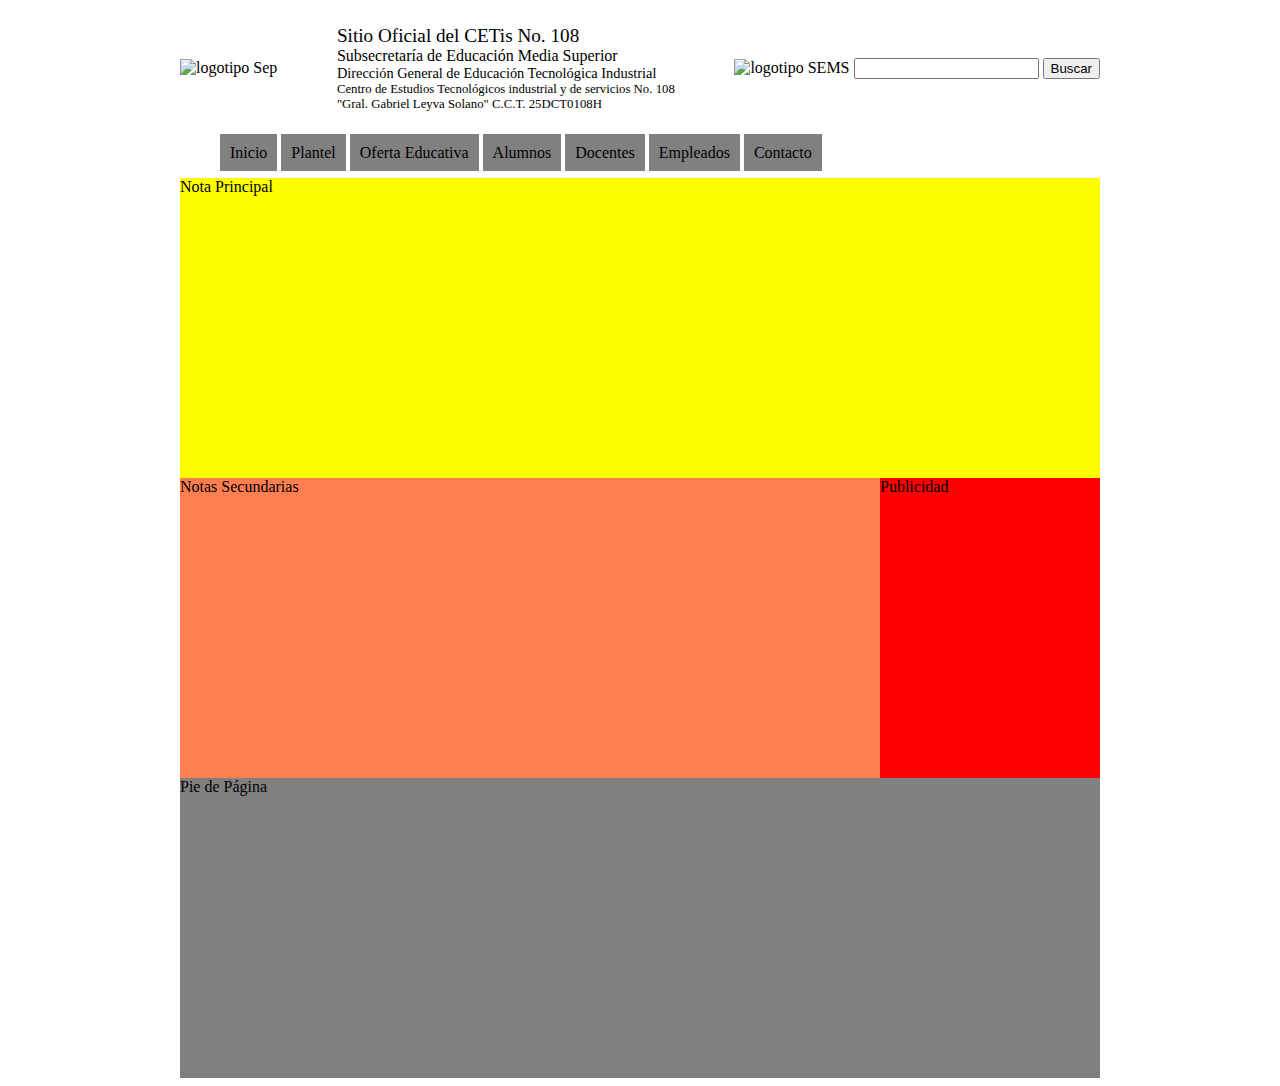
==== 12_proyecto_web/index.html @ d990c09d "Commit de Subida" ====
﻿<!DOCTYPE html>
<html lang="en">
<head>
	<meta charset="UTF-8">
	<title>Proyecto Web</title>
	<link rel="stylesheet" href="css/styles.css">
</head>
<body>
	<div class="container">
	<header id="encabezado">
		<figure>
			<!-- Rutas Absolutas y Relativas -->
			<!-- Una ruta relativa enlaza a la raiz del sitio -->
			<!-- Una ruta absoluta enlaza a la ruta completa del archivo -->
			<img src="http://www.cetis108.edu.mx/sitio/images/logo_sep.png?1382957867" alt="logotipo Sep">
			</figure>
		<div id="titulos">
			<h1>Sitio Oficial del CETis No. 108</h1>
			<h2>Subsecretaría de Educación Media Superior</h2>
			<h3>Dirección General de Educación Tecnológica Industrial</h3>
			<h4>Centro de Estudios Tecnológicos industrial y de servicios No. 108</h4>
			<h4>"Gral. Gabriel Leyva Solano" C.C.T. 25DCT0108H</h4>
		</div>
		<div id="busqueda">
			<figure>
			<img src="http://www.cetis108.edu.mx/sitio/images/sems_dgeti.png?1382971324" alt="logotipo SEMS">
			<input type="text" name="busqueda" id "Busqueda">
			<button>Buscar</button>
			</figure>
		</div>
	</header>
	<nav id="menu">
		<ul>
			<li><a href="#">Inicio</a></li>
			<li><a href="#">Plantel</a></li>
			<li><a href="#">Oferta Educativa</a>
				<ul>
					<li><a href="#">Programación</a></li>
					<li><a href="#">Soporte</a></li>
					<li><a href="#">Contabilidad</a></li>
					<li><a href="#">Mantenimiento Automotriz</a></li>
					<li><a href="#">Electronica</a></li>
				</ul></li>
			<li><a href="#">Alumnos</a>
				<ul>
					<li><a href="#">Horarios</a></li>
					<li><a href="#">Calificaciónes</a></li>
					<li><a href="#">Convocatorias</a></li>
				</ul></li>
			<li><a href="#">Docentes</a></li>
			<li><a href="#">Empleados</a></li>
			<li><a href="#">Contacto</a></li>
		</ul>
	</nav>
	<main id="contenido">
	<section id="nota-principal">Nota Principal</section>
	<section id="notas-secundarias">Notas Secundarias</section>
	<aside id="publicidad">Publicidad</aside>
	</main>
	<footer id="pie">Pie de Página</footer>
	</div>
</body>
</html>
---- 12_proyecto_web/css/styles.css ----
﻿/*selector universal*/
/*{
	border: 1px solid red;
	padding: 10px;
	margin: 10px;
}*/
.container{
	width: 920px;
	margin: 0 auto;}

/*margin: 0; Aplica a todos*/
/*margin: 0 0; El primero aplica TopBottom y el segundo RightLeft*/
/*margin: 0 0 0; Top Left-Right Bottom*/
/*margin: 0 0 0 0; Top Right Bottom Left*/
/*margin-right, margin-top, margin-bottom. margin-left*/
#encabezado{
	height: 120px;
	display: flex;
	justify-content: space-between;
	align-content: flex-start;
	align-items:center;}
#titulos *{
	margin:0;
	font-weight:Normal;}
#encabezado figure{
	margin:0;}
#encabezado h1{ font-size:1.2em;}
#encabezado h2{ font-size:1.0em;}
#encabezado h3{ font-size:0.9em;}
#encabezado h4{ font-size:0.8em;}
#menu{
	height: 50px;
	display: flex;
	justify-content: space-between;
	align-content: center;
	}
#contenido{
	}
#nota-principal{
	height: 300px;
	background-color:yellow;
	}
#notas-secundarias{
	height: 300px;
	width: 700px;
	display: inline-block;
	float: left;
	background-color:coral;
	}
#publicidad{
	height: 300px;
	width:220px;
	display: inline-block;
	float: right;
	background-color:red;
	}
#pie{
	height: 300px;
	clear: both;
	background-color:gray;
	}
#menu>ul>li>a:hover {background-color:lightgray; transition:0.4s;}
#menu>ul>li>a {padding: 10px; background-color:gray;}
#menu>ul>li {display: inline-block;}
#menu li{menu-style-type: none; padding:0;}
#menu li{text-decoration:none; padding: 0; display: inline-block;}
#menu li ul{display:none;}
#menu li a{text-decoration:none; color:black;}
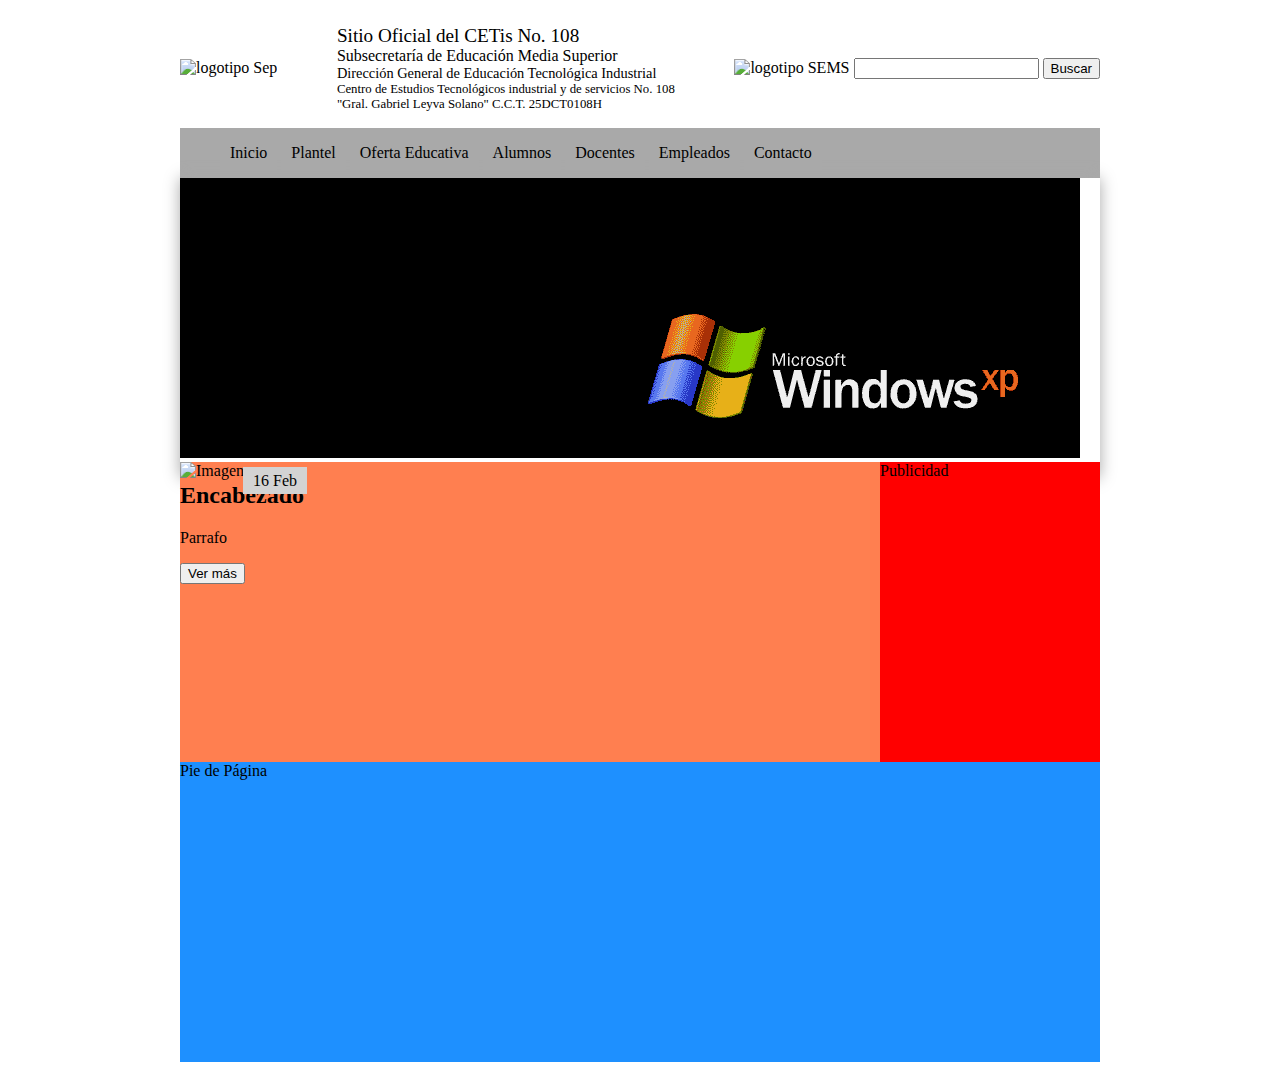
==== commit 997ad641: "Folder "images" añadido" ====
--- a/12_proyecto_web/index.html
+++ b/12_proyecto_web/index.html
@@ -1,4 +1,4 @@
-﻿<!DOCTYPE html>
+<!DOCTYPE html>
 <html lang="en">
 <head>
 	<meta charset="UTF-8">
@@ -53,8 +53,20 @@
 		</ul>
 	</nav>
 	<main id="contenido">
-	<section id="nota-principal">Nota Principal</section>
-	<section id="notas-secundarias">Notas Secundarias</section>
+	<section id="nota-importante"><img src="images/XPBoot.png"</section>
+	<section id="notas-secundarias">
+        <article>
+            <figure>
+                <img src="#" alt="Imagen">
+                <span>16 Feb</span>
+            </figure>
+            <div>
+                <h2>Encabezado</h2>
+                <p>Parrafo</p>
+                <button>Ver más</button>
+            </div>
+        </article>
+    </section>
 	<aside id="publicidad">Publicidad</aside>
 	</main>
 	<footer id="pie">Pie de Página</footer>
--- a/12_proyecto_web/css/styles.css
+++ b/12_proyecto_web/css/styles.css
@@ -1,4 +1,4 @@
-﻿/*selector universal*/
+/*selector universal*/
 /*{
 	border: 1px solid red;
 	padding: 10px;
@@ -18,17 +18,18 @@
 	display: flex;
 	justify-content: space-between;
 	align-content: flex-start;
-	align-items:center;}
+	align-items: center;}
 #titulos *{
-	margin:0;
-	font-weight:Normal;}
+	margin: 0;
+	font-weight: Normal;}
 #encabezado figure{
-	margin:0;}
+	margin: 0;}
 #encabezado h1{ font-size:1.2em;}
 #encabezado h2{ font-size:1.0em;}
 #encabezado h3{ font-size:0.9em;}
 #encabezado h4{ font-size:0.8em;}
 #menu{
+    background-color:darkgray;
 	height: 50px;
 	display: flex;
 	justify-content: space-between;
@@ -36,33 +37,54 @@
 	}
 #contenido{
 	}
-#nota-principal{
+#nota-importante{
 	height: 300px;
-	background-color:yellow;
+	background-color:white;
+    margin 20px 0;
+    /*Box Shadow: Horizontal, Vertical*/
+    box-shadow: 0 0 15px darkgray;
+	}
+#nota-importante img{
+    align-content: center;
+	border: 10px;
 	}
 #notas-secundarias{
-	height: 300px;
+	min-height: 300px;
 	width: 700px;
 	display: inline-block;
 	float: left;
 	background-color:coral;
 	}
+#notas-secundarias article{
+    display: flex;
+}
+#notas-secundarias figure{
+    margin: 0;
+    position: absolute;
+}
+#notas-secundarias span{
+    position: relative;
+    top: 10px;
+    padding: 5px 10px;
+    background-color: lightgray;
+    left: -5px;
+}
 #publicidad{
 	height: 300px;
 	width:220px;
 	display: inline-block;
 	float: right;
-	background-color:red;
+	background-color: red;
 	}
 #pie{
 	height: 300px;
 	clear: both;
-	background-color:gray;
+	background-color: dodgerblue;
 	}
-#menu>ul>li>a:hover {background-color:lightgray; transition:0.4s;}
-#menu>ul>li>a {padding: 10px; background-color:gray;}
+#menu>ul>li>a:hover {background-color:lightgray; transition:0.5s;}
+#menu>ul>li>a {padding: 10px; background-color:darkgray; transition:0.5s;}
 #menu>ul>li {display: inline-block;}
-#menu li{menu-style-type: none; padding:0;}
-#menu li{text-decoration:none; padding: 0; display: inline-block;}
+#menu li{list-style-type: none; padding:0;}
+#menu li{text-decoration: none; padding: 0; display: inline-block;}
 #menu li ul{display:none;}
 #menu li a{text-decoration:none; color:black;}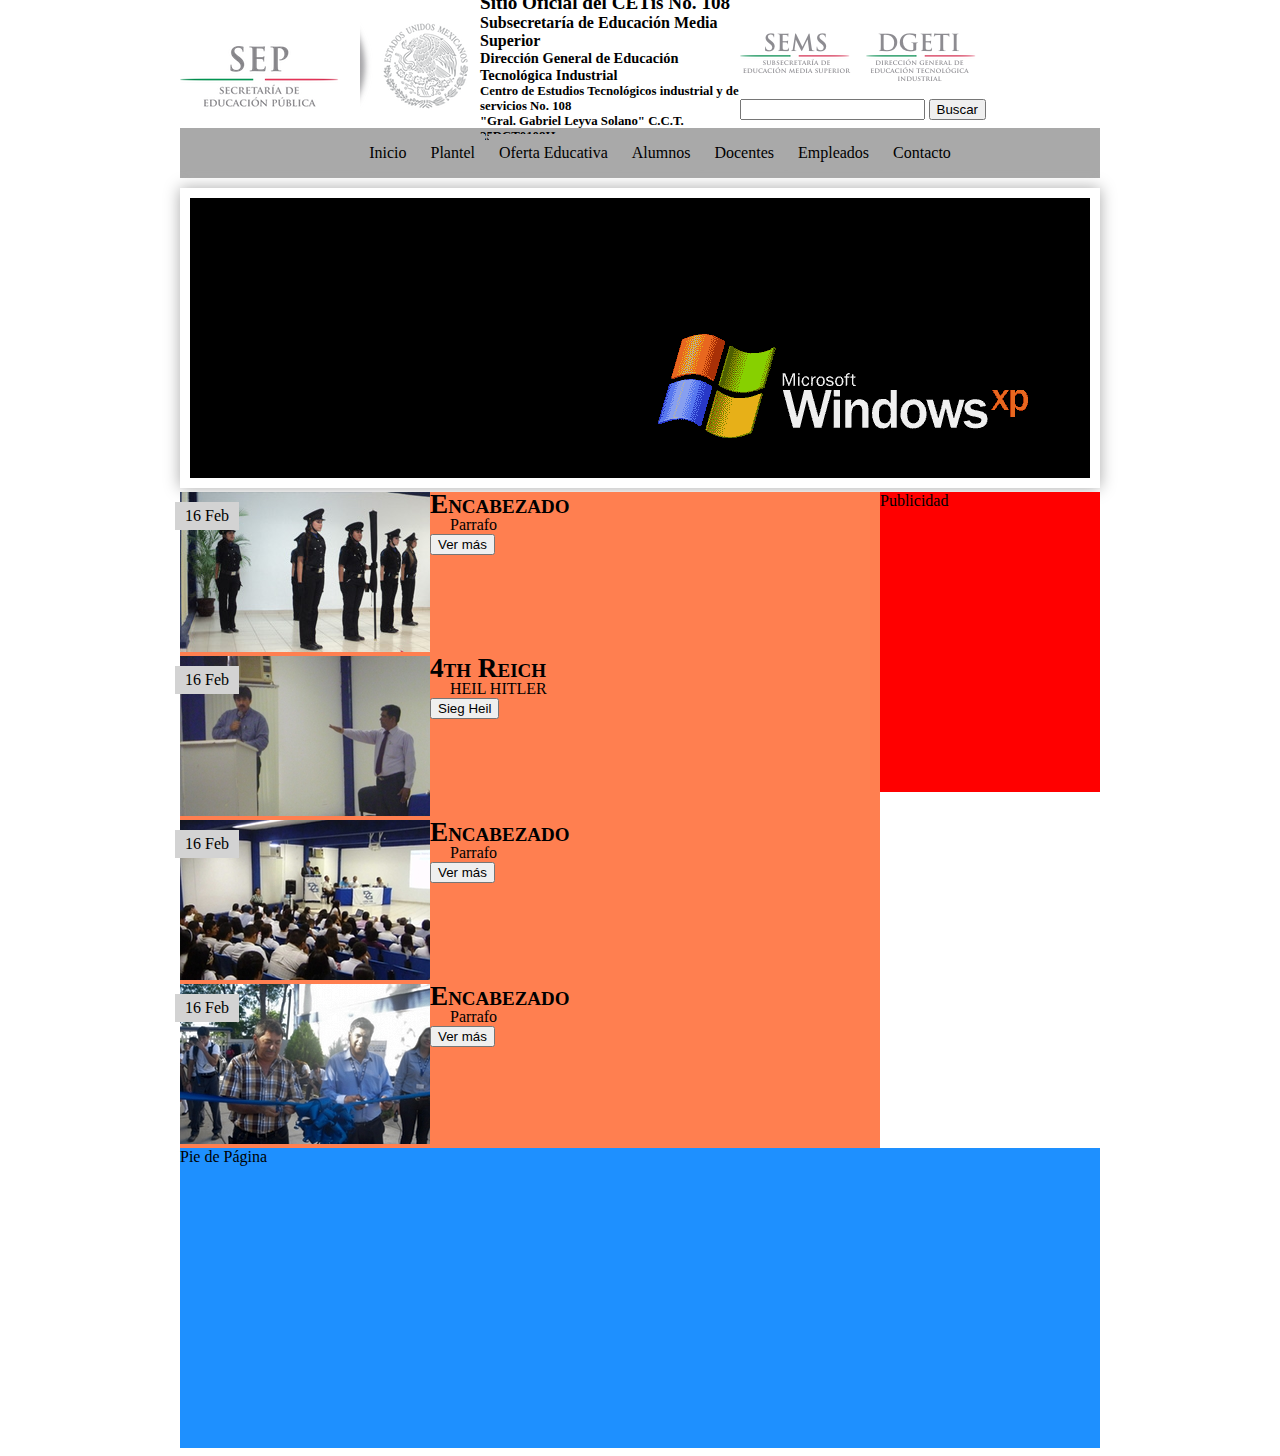
==== commit a4cac494: "Notas Secundarias Añadidas" ====
--- a/12_proyecto_web/index.html
+++ b/12_proyecto_web/index.html
@@ -12,7 +12,7 @@
 			<!-- Rutas Absolutas y Relativas -->
 			<!-- Una ruta relativa enlaza a la raiz del sitio -->
 			<!-- Una ruta absoluta enlaza a la ruta completa del archivo -->
-			<img src="http://www.cetis108.edu.mx/sitio/images/logo_sep.png?1382957867" alt="logotipo Sep">
+			<img src="images/logo_sep.png" alt="logotipo Sep">
 			</figure>
 		<div id="titulos">
 			<h1>Sitio Oficial del CETis No. 108</h1>
@@ -23,8 +23,8 @@
 		</div>
 		<div id="busqueda">
 			<figure>
-			<img src="http://www.cetis108.edu.mx/sitio/images/sems_dgeti.png?1382971324" alt="logotipo SEMS">
-			<input type="text" name="busqueda" id "Busqueda">
+			<img src="images/sems_dgeti.png">
+			<input type="text" name="busqueda" id="Busqueda">
 			<button>Buscar</button>
 			</figure>
 		</div>
@@ -56,13 +56,46 @@
 	<section id="nota-importante"><img src="images/XPBoot.png"</section>
 	<section id="notas-secundarias">
         <article>
-            <figure>
-                <img src="#" alt="Imagen">
+            <figure class="imagen-nota-secundaria">
+                <img class="sombra-imagen" src="images/Notas/1/00001_tmb.jpg" alt="Imagen">
                 <span>16 Feb</span>
             </figure>
             <div>
-                <h2>Encabezado</h2>
-                <p>Parrafo</p>
+                <h2 class="titulo-nota-secundaria">Encabezado</h2>
+                <p class="cuerpo-nota-secundaria">Parrafo</p>
+                <button>Ver más</button>
+            </div>
+        </article>
+        <article>
+            <figure class="imagen-nota-secundaria">
+                <img class="sombra-imagen" src="images/Notas/2/00002_tmb.jpg" alt="Imagen">
+                <span>16 Feb</span>
+            </figure>
+            <div>
+                <h2 class="titulo-nota-secundaria">4th Reich</h2>
+                <p class="cuerpo-nota-secundaria">HEIL HITLER</p>
+                <button>Sieg Heil</button>
+            </div>
+        </article>
+        <article>
+            <figure class="imagen-nota-secundaria">
+                <img class="sombra-imagen" src="images/Notas/3/00003_tmb.jpg" alt="Imagen">
+                <span>16 Feb</span>
+            </figure>
+            <div>
+                <h2 class="titulo-nota-secundaria">Encabezado</h2>
+                <p class="cuerpo-nota-secundaria">Parrafo</p>
+                <button>Ver más</button>
+            </div>
+        </article>
+        <article>
+            <figure class="imagen-nota-secundaria">
+                <img class="sombra-imagen" src="images/Notas/4/00004_tmb.jpg" alt="Imagen">
+                <span>16 Feb</span>
+            </figure>
+            <div>
+                <h2 class="titulo-nota-secundaria">Encabezado</h2>
+                <p class="cuerpo-nota-secundaria">Parrafo</p>
                 <button>Ver más</button>
             </div>
         </article>
--- a/12_proyecto_web/css/styles.css
+++ b/12_proyecto_web/css/styles.css
@@ -4,6 +4,12 @@
 	padding: 10px;
 	margin: 10px;
 }*/
+/*RESET CSS*/
+h1,h2,h3,h4,h5,h6,p,figure{
+    margin: 0;
+    border: 0;
+}
+
 .container{
 	width: 920px;
 	margin: 0 auto;}
@@ -20,8 +26,7 @@
 	align-content: flex-start;
 	align-items: center;}
 #titulos *{
-	margin: 0;
-	font-weight: Normal;}
+	margin: 0;}
 #encabezado figure{
 	margin: 0;}
 #encabezado h1{ font-size:1.2em;}
@@ -32,21 +37,20 @@
     background-color:darkgray;
 	height: 50px;
 	display: flex;
-	justify-content: space-between;
-	align-content: center;
+	justify-content: center;
 	}
 #contenido{
 	}
 #nota-importante{
 	height: 300px;
 	background-color:white;
-    margin 20px 0;
+    margin: 10px 0;
     /*Box Shadow: Horizontal, Vertical*/
     box-shadow: 0 0 15px darkgray;
 	}
-#nota-importante img{
+#nota-importante>img{
     align-content: center;
-	border: 10px;
+    border: 10px solid white;
 	}
 #notas-secundarias{
 	min-height: 300px;
@@ -58,19 +62,31 @@
 #notas-secundarias article{
     display: flex;
 }
-#notas-secundarias figure{
+.titulo-nota-secundaria{
+    font-size: 1.7em;
+    line-height: 0.9em;
+    font-variant: small-caps;
+}
+.cuerpo-nota-secundaria{
+    padding-left: 20px;
+    padding-right: 10px;
+}
+.imagen-nota-secundaria{
     margin: 0;
+    position: relative;
+}
+.sombra-imagen{
+    box-shadow: 
+}
+.imagen-nota-secundaria span{
     position: absolute;
-}
-#notas-secundarias span{
-    position: relative;
     top: 10px;
     padding: 5px 10px;
     background-color: lightgray;
     left: -5px;
 }
 #publicidad{
-	height: 300px;
+	min-height: 300px;
 	width:220px;
 	display: inline-block;
 	float: right;
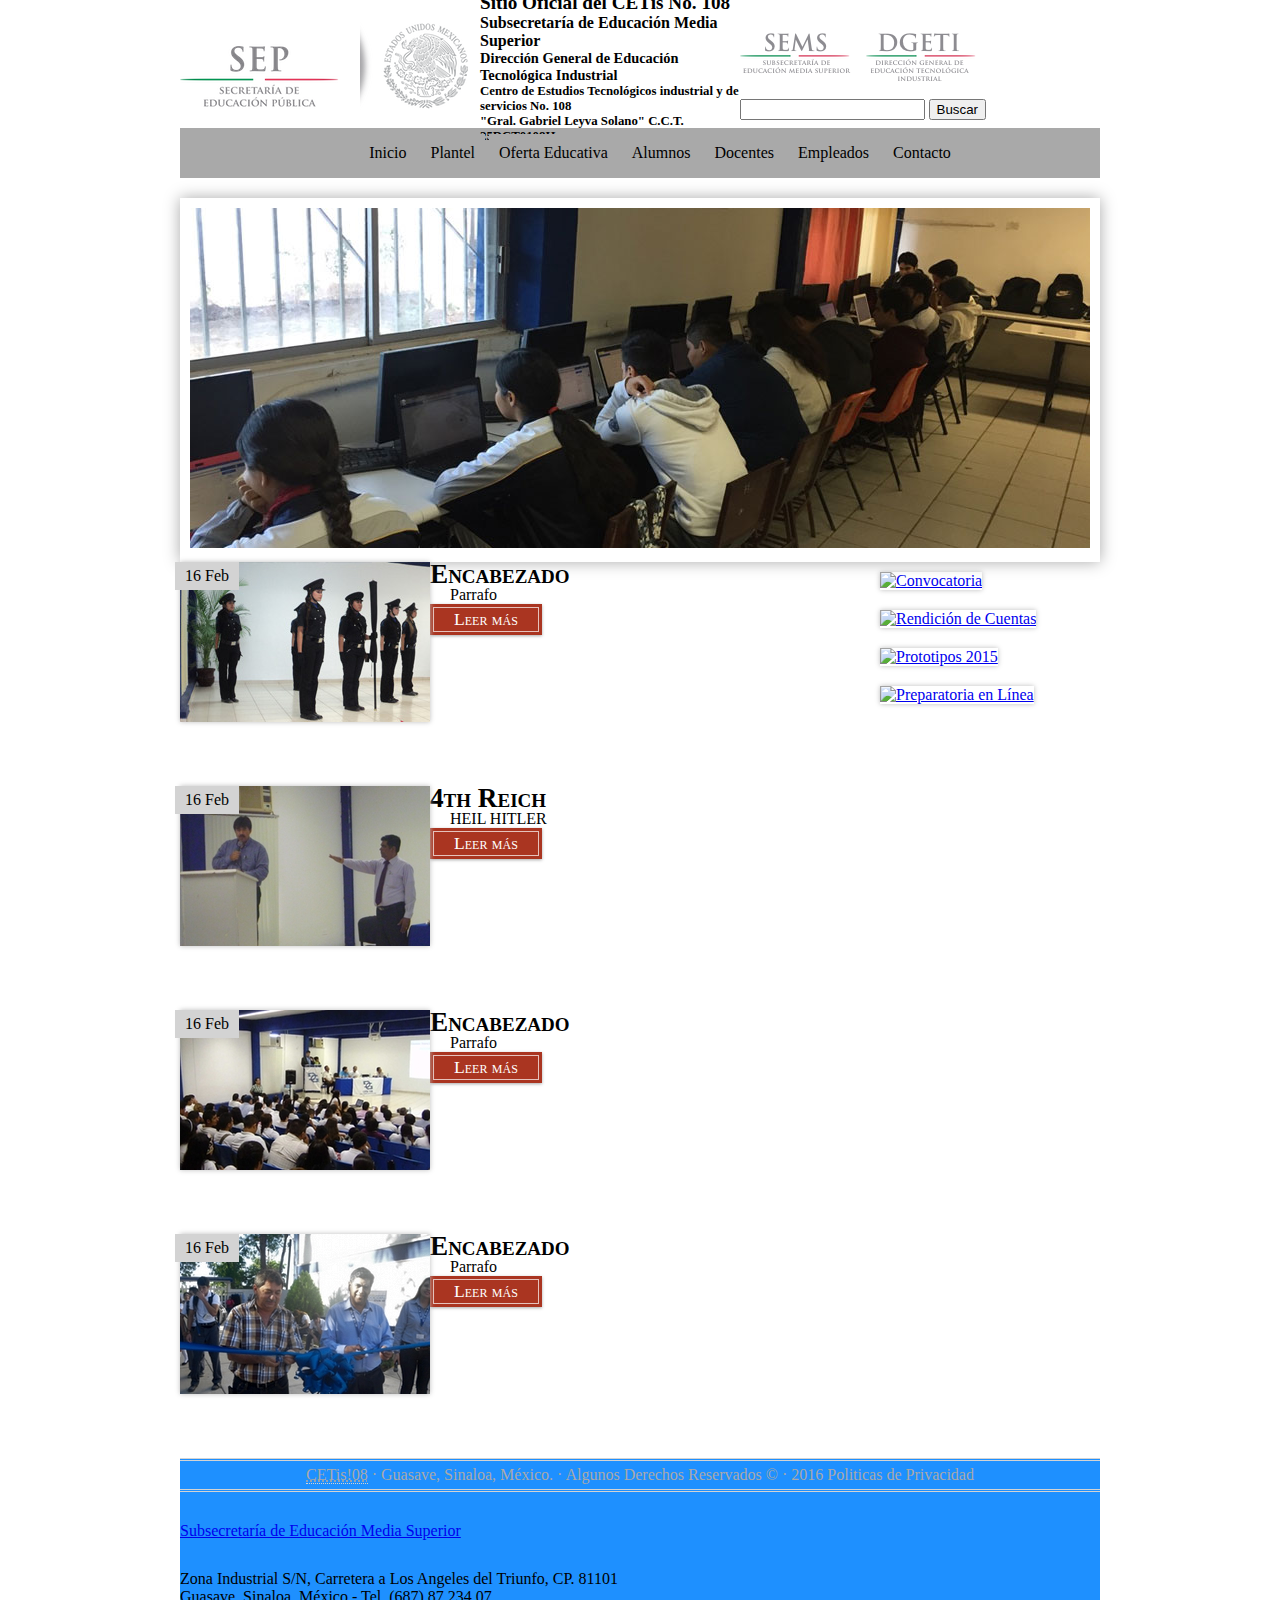
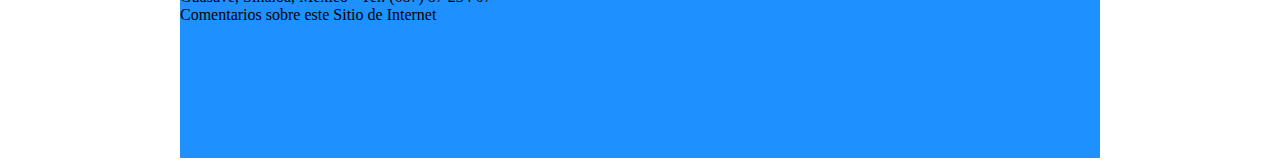
==== commit e940e3ac: "Programas y Pie de Pagina Añadidos" ====
--- a/12_proyecto_web/index.html
+++ b/12_proyecto_web/index.html
@@ -53,7 +53,7 @@
 		</ul>
 	</nav>
 	<main id="contenido">
-	<section id="nota-importante"><img src="images/XPBoot.png"</section>
+	<section id="nota-importante"><img src="images/nota-importante.jpg"</section>
 	<section id="notas-secundarias">
         <article>
             <figure class="imagen-nota-secundaria">
@@ -63,7 +63,13 @@
             <div>
                 <h2 class="titulo-nota-secundaria">Encabezado</h2>
                 <p class="cuerpo-nota-secundaria">Parrafo</p>
-                <button>Ver más</button>
+                    <a href="#">
+                        <div class="boton">
+                            <div>
+                                <p>Leer más</p>
+                            </div>
+                        </div>
+                    </a>
             </div>
         </article>
         <article>
@@ -74,7 +80,13 @@
             <div>
                 <h2 class="titulo-nota-secundaria">4th Reich</h2>
                 <p class="cuerpo-nota-secundaria">HEIL HITLER</p>
-                <button>Sieg Heil</button>
+                    <a href="#">
+                        <div class="boton">
+                            <div>
+                                <p>Leer más</p>
+                            </div>
+                        </div>
+                    </a>
             </div>
         </article>
         <article>
@@ -85,7 +97,13 @@
             <div>
                 <h2 class="titulo-nota-secundaria">Encabezado</h2>
                 <p class="cuerpo-nota-secundaria">Parrafo</p>
-                <button>Ver más</button>
+                    <a href="#">
+                        <div class="boton">
+                            <div>
+                                <p>Leer más</p>
+                            </div>
+                        </div>
+                    </a>
             </div>
         </article>
         <article>
@@ -96,13 +114,43 @@
             <div>
                 <h2 class="titulo-nota-secundaria">Encabezado</h2>
                 <p class="cuerpo-nota-secundaria">Parrafo</p>
-                <button>Ver más</button>
+                    <a href="#">
+                        <div class="boton">
+                            <div>
+                                <p>Leer más</p>
+                            </div>
+                        </div>
+                    </a>
             </div>
         </article>
     </section>
-	<aside id="publicidad">Publicidad</aside>
+	<aside id="publicidad">
+                <a href="#">
+                    <img class="sombra-imagen" src="images/publicidad/banner-cdeciencia.png" alt="Convocatoria" width="220px">
+                </a>
+                <a href="#">
+                    <img class="sombra-imagen" src="images/publicidad/banner-jtyrc-2015.png" alt="Rendición de Cuentas" width="220px">
+                </a>
+                <a href="#">
+                    <img class="sombra-imagen" src="images/publicidad/banner_prototipos_2015.jpg" alt="Prototipos 2015" width="220px">
+                </a>
+                <a href="#">
+                    <img class="sombra-imagen" src="images/publicidad/prepa_en_linea_2016_vertical.jpg" alt="Preparatoria en Línea" width="220px">
+                </a></aside>
 	</main>
-	<footer id="pie">Pie de Página</footer>
+	<footer id="pie">
+        <div id="politicas">
+            <p><abbr title="Centro de Estudios Tecnológicos Industrial y de Servicios No. 108">CETis!08</abbr> · Guasave, Sinaloa, México. · Algunos Derechos Reservados &copy; · 2016 Politicas de Privacidad</p>
+        </div>
+        <div id="separador-sems">
+            <a id="logo-sems" href="http://www.sems.gov.mx" target="blank">Subsecretaría de Educación Media Superior</a>
+        </div>
+        <div id="direccion">
+            <p>Zona Industrial S/N, Carretera a Los Angeles del Triunfo, CP. 81101</p>
+            <p>Guasave, Sinaloa, México - Tel. (687) 87 234 07</p>
+            <p>Comentarios sobre este Sitio de Internet</p>
+        </div>
+    </footer>
 	</div>
 </body>
 </html>--- a/12_proyecto_web/css/styles.css
+++ b/12_proyecto_web/css/styles.css
@@ -7,7 +7,7 @@
 /*RESET CSS*/
 h1,h2,h3,h4,h5,h6,p,figure{
     margin: 0;
-    border: 0;
+    padding: 0;
 }
 
 .container{
@@ -24,11 +24,14 @@
 	display: flex;
 	justify-content: space-between;
 	align-content: flex-start;
-	align-items: center;}
+	align-items: center;
+}
 #titulos *{
-	margin: 0;}
+	margin: 0;
+}
 #encabezado figure{
-	margin: 0;}
+	margin: 0;
+}
 #encabezado h1{ font-size:1.2em;}
 #encabezado h2{ font-size:1.0em;}
 #encabezado h3{ font-size:0.9em;}
@@ -39,12 +42,15 @@
 	display: flex;
 	justify-content: center;
 	}
+#busqueda{
+    display: inline-block;
+}
 #contenido{
 	}
 #nota-importante{
-	height: 300px;
-	background-color:white;
-    margin: 10px 0;
+	min-height: 300px;
+	background-color:white; 
+    margin: 20px 0;
     /*Box Shadow: Horizontal, Vertical*/
     box-shadow: 0 0 15px darkgray;
 	}
@@ -57,10 +63,14 @@
 	width: 700px;
 	display: inline-block;
 	float: left;
-	background-color:coral;
 	}
 #notas-secundarias article{
     display: flex;
+    background-image: url('/images/separador-nota-secundaria.png');
+    background-repeat: no-repeat;
+    background-position: bottom;
+    padding-bottom: 40px;
+    margin-bottom: 20px;
 }
 .titulo-nota-secundaria{
     font-size: 1.7em;
@@ -72,26 +82,29 @@
     padding-right: 10px;
 }
 .imagen-nota-secundaria{
-    margin: 0;
     position: relative;
 }
 .sombra-imagen{
-    box-shadow: 
+    box-shadow: 0px 0px 5px #bdbdbd; 
 }
 .imagen-nota-secundaria span{
     position: absolute;
-    top: 10px;
+    top 10px;
     padding: 5px 10px;
     background-color: lightgray;
     left: -5px;
 }
-#publicidad{
-	min-height: 300px;
-	width:220px;
-	display: inline-block;
-	float: right;
-	background-color: red;
-	}
+#publicidad {
+    height: 300px;
+    width: 220px;
+    display: inline-block;
+    float: right;
+}
+
+#publicidad img {
+    margin-bottom: 10px;
+    margin-top: 10px;
+}
 #pie{
 	height: 300px;
 	clear: both;
@@ -103,4 +116,40 @@
 #menu li{list-style-type: none; padding:0;}
 #menu li{text-decoration: none; padding: 0; display: inline-block;}
 #menu li ul{display:none;}
-#menu li a{text-decoration:none; color:black;}+#menu li a{text-decoration:none; color:black;}
+.boton {
+    background: #AA3521;
+    display: inline-block;
+    padding: 3px;
+    box-shadow: 0px 1px 3px darkgray;
+}
+.boton>div {
+    padding: 1px 20px;
+    border: 1px solid rgba(255,255,255,.7);
+}
+.boton p {
+    color: white;
+    font-variant: small-caps;
+    font-size: 1.1em;
+}
+#politicas{
+    text-align: center ;
+    border-top: 3px double lightgray;
+    border-bottom: 3px double lightgray;
+    padding: 5px 0;
+    color: darkgray;
+}
+#politicas abbr{
+    cursor: help;
+    border-bottom: 1px dotted lightgray;
+}
+#logo-sems{
+    background-image: url(/images/sems_dgeti.png)
+}
+#separador-sems{
+    margin: 30px 0;
+    position: relative;
+}
+#logo-sems::before{
+    position: absolute;
+}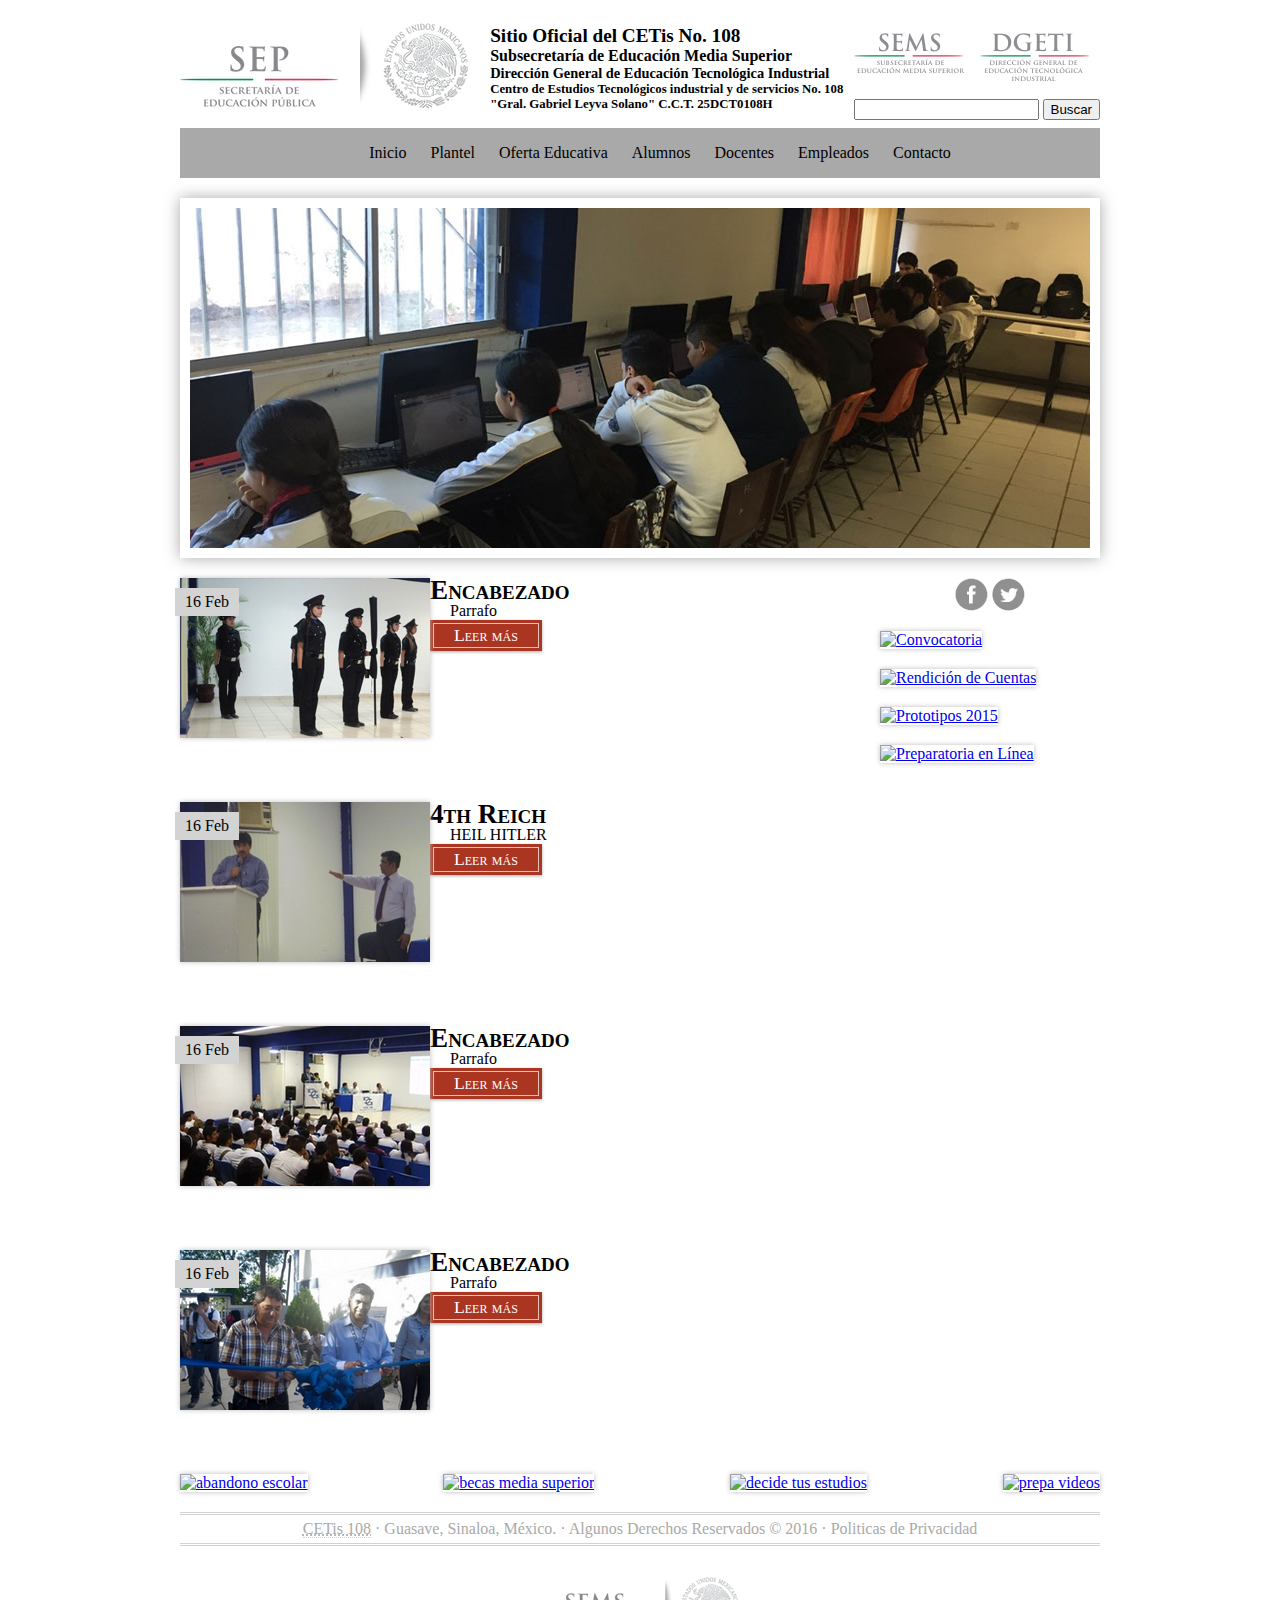
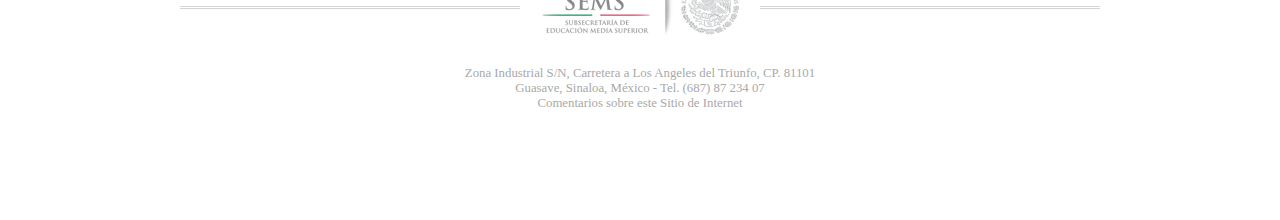
==== commit 93a1f73a: "Redes Sociales" ====
--- a/12_proyecto_web/index.html
+++ b/12_proyecto_web/index.html
@@ -13,7 +13,7 @@
 			<!-- Una ruta relativa enlaza a la raiz del sitio -->
 			<!-- Una ruta absoluta enlaza a la ruta completa del archivo -->
 			<img src="images/logo_sep.png" alt="logotipo Sep">
-			</figure>
+        </figure>
 		<div id="titulos">
 			<h1>Sitio Oficial del CETis No. 108</h1>
 			<h2>Subsecretaría de Educación Media Superior</h2>
@@ -23,10 +23,10 @@
 		</div>
 		<div id="busqueda">
 			<figure>
-			<img src="images/sems_dgeti.png">
-			<input type="text" name="busqueda" id="Busqueda">
+                <img src="images/sems_dgeti.png">
+            </figure>
+			<input type="text" name="search" id="search">
 			<button>Buscar</button>
-			</figure>
 		</div>
 	</header>
 	<nav id="menu">
@@ -53,8 +53,9 @@
 		</ul>
 	</nav>
 	<main id="contenido">
-	<section id="nota-importante"><img src="images/nota-importante.jpg"</section>
-	<section id="notas-secundarias">
+	<section id="nota-importante"><img src="images/nota-importante.jpg"></section>
+	   <div class="flexible">
+        <section id="notas-secundarias">
         <article>
             <figure class="imagen-nota-secundaria">
                 <img class="sombra-imagen" src="images/Notas/1/00001_tmb.jpg" alt="Imagen">
@@ -125,6 +126,10 @@
         </article>
     </section>
 	<aside id="publicidad">
+                <div id="redes-sociales">
+                <a href="http://facebook.com/cetis108" class="facebook">Facebook</a>
+                <a href="http://twitter" class="twitter">Twitter</a>
+                </div>
                 <a href="#">
                     <img class="sombra-imagen" src="images/publicidad/banner-cdeciencia.png" alt="Convocatoria" width="220px">
                 </a>
@@ -136,11 +141,35 @@
                 </a>
                 <a href="#">
                     <img class="sombra-imagen" src="images/publicidad/prepa_en_linea_2016_vertical.jpg" alt="Preparatoria en Línea" width="220px">
-                </a></aside>
+                </a>
+    </aside>
+    </div>
+            <section id="programas">
+                 <figure>
+                     <a href="#">
+                    <img src="images/programas/programa-abandono-escolar.jpg"alt="abandono escolar" class="sombra-imagen">     
+                     </a>
+                 </figure>
+                 <figure>
+                     <a href="#">
+                        <img src="images/programas/programa-becas-media-superior.jpg"alt="becas media superior" class="sombra-imagen"> 
+                     </a>
+                 </figure>
+                  <figure>
+                     <a href="#">
+                        <img src="images/programas/programa-decide-tus-estudios.jpg"alt="decide tus estudios" class="sombra-imagen"> 
+                     </a>
+                 </figure> 
+                  <figure>
+                     <a href="#">
+                        <img src="images/programas/programa-prepa-videos.jpg"alt="prepa videos" class="sombra-imagen"> 
+                     </a>
+                 </figure>
+              </section>
 	</main>
 	<footer id="pie">
         <div id="politicas">
-            <p><abbr title="Centro de Estudios Tecnológicos Industrial y de Servicios No. 108">CETis!08</abbr> · Guasave, Sinaloa, México. · Algunos Derechos Reservados &copy; · 2016 Politicas de Privacidad</p>
+            <p><abbr title="Centro de Estudios Tecnológicos Industrial y de Servicios No. 108">CETis 108</abbr> · Guasave, Sinaloa, México. · Algunos Derechos Reservados &copy; 2016 · Politicas de Privacidad</p>
         </div>
         <div id="separador-sems">
             <a id="logo-sems" href="http://www.sems.gov.mx" target="blank">Subsecretaría de Educación Media Superior</a>
--- a/12_proyecto_web/css/styles.css
+++ b/12_proyecto_web/css/styles.css
@@ -87,9 +87,9 @@
 .sombra-imagen{
     box-shadow: 0px 0px 5px #bdbdbd; 
 }
-.imagen-nota-secundaria span{
+.imagen-nota-secundaria  span{
     position: absolute;
-    top 10px;
+    top: 10px;
     padding: 5px 10px;
     background-color: lightgray;
     left: -5px;
@@ -108,7 +108,6 @@
 #pie{
 	height: 300px;
 	clear: both;
-	background-color: dodgerblue;
 	}
 #menu>ul>li>a:hover {background-color:lightgray; transition:0.5s;}
 #menu>ul>li>a {padding: 10px; background-color:darkgray; transition:0.5s;}
@@ -132,6 +131,41 @@
     font-variant: small-caps;
     font-size: 1.1em;
 }
+.flexible {
+    display: flex;
+}
+section {
+    display: flex;
+    justify-content: space-between;
+}
+#programas{
+    display: flex;
+    justify-content: space-between;
+    margin-bottom:  20px;
+}
+#redes-sociales{
+    text-align: center;
+    margin-bottom: 10px;   
+}
+.facebook, .twitter{
+    width:  33px;
+    height: 33px;
+    display: inline-block;
+    text-indent: -9999px;
+    transition: 0.1s;
+}
+.facebook{
+    background: url('../images/facebook_twitter.png')0 0;
+}
+.twitter{
+    background: url('../images/facebook_twitter.png') -43px 0;
+}
+.facebook:hover{
+    background: url('../images/facebook_twitter.png') 0 -43px;
+}
+.twitter:hover{
+    background: url('../images/facebook_twitter.png') -43px -43px;
+}
 #politicas{
     text-align: center ;
     border-top: 3px double lightgray;
@@ -144,12 +178,34 @@
     border-bottom: 1px dotted lightgray;
 }
 #logo-sems{
-    background-image: url(/images/sems_dgeti.png)
+    background-image: url('../images/sems_footer.png');
+    height: 60px;
+    width: 215px;
+    display: block;
+    text-indent: -9999px;
+    margin: auto;
 }
 #separador-sems{
     margin: 30px 0;
     position: relative;
 }
-#logo-sems::before{
+#logo-sems::before, #logo-sems::after {
+    content: "";
+    border-top: 3px double lightgray;
+    display: block;
     position: absolute;
+    height:  3px;
+    width: 340px;
+    top:    30px;
+}
+#logo-sems::after {
+    right: 0px;
+}
+#logo-sems::before {
+    left: 0;
+}
+#direccion p{
+    text-align: center;
+    color: darkgray;
+    font-size: 0.8em;
 }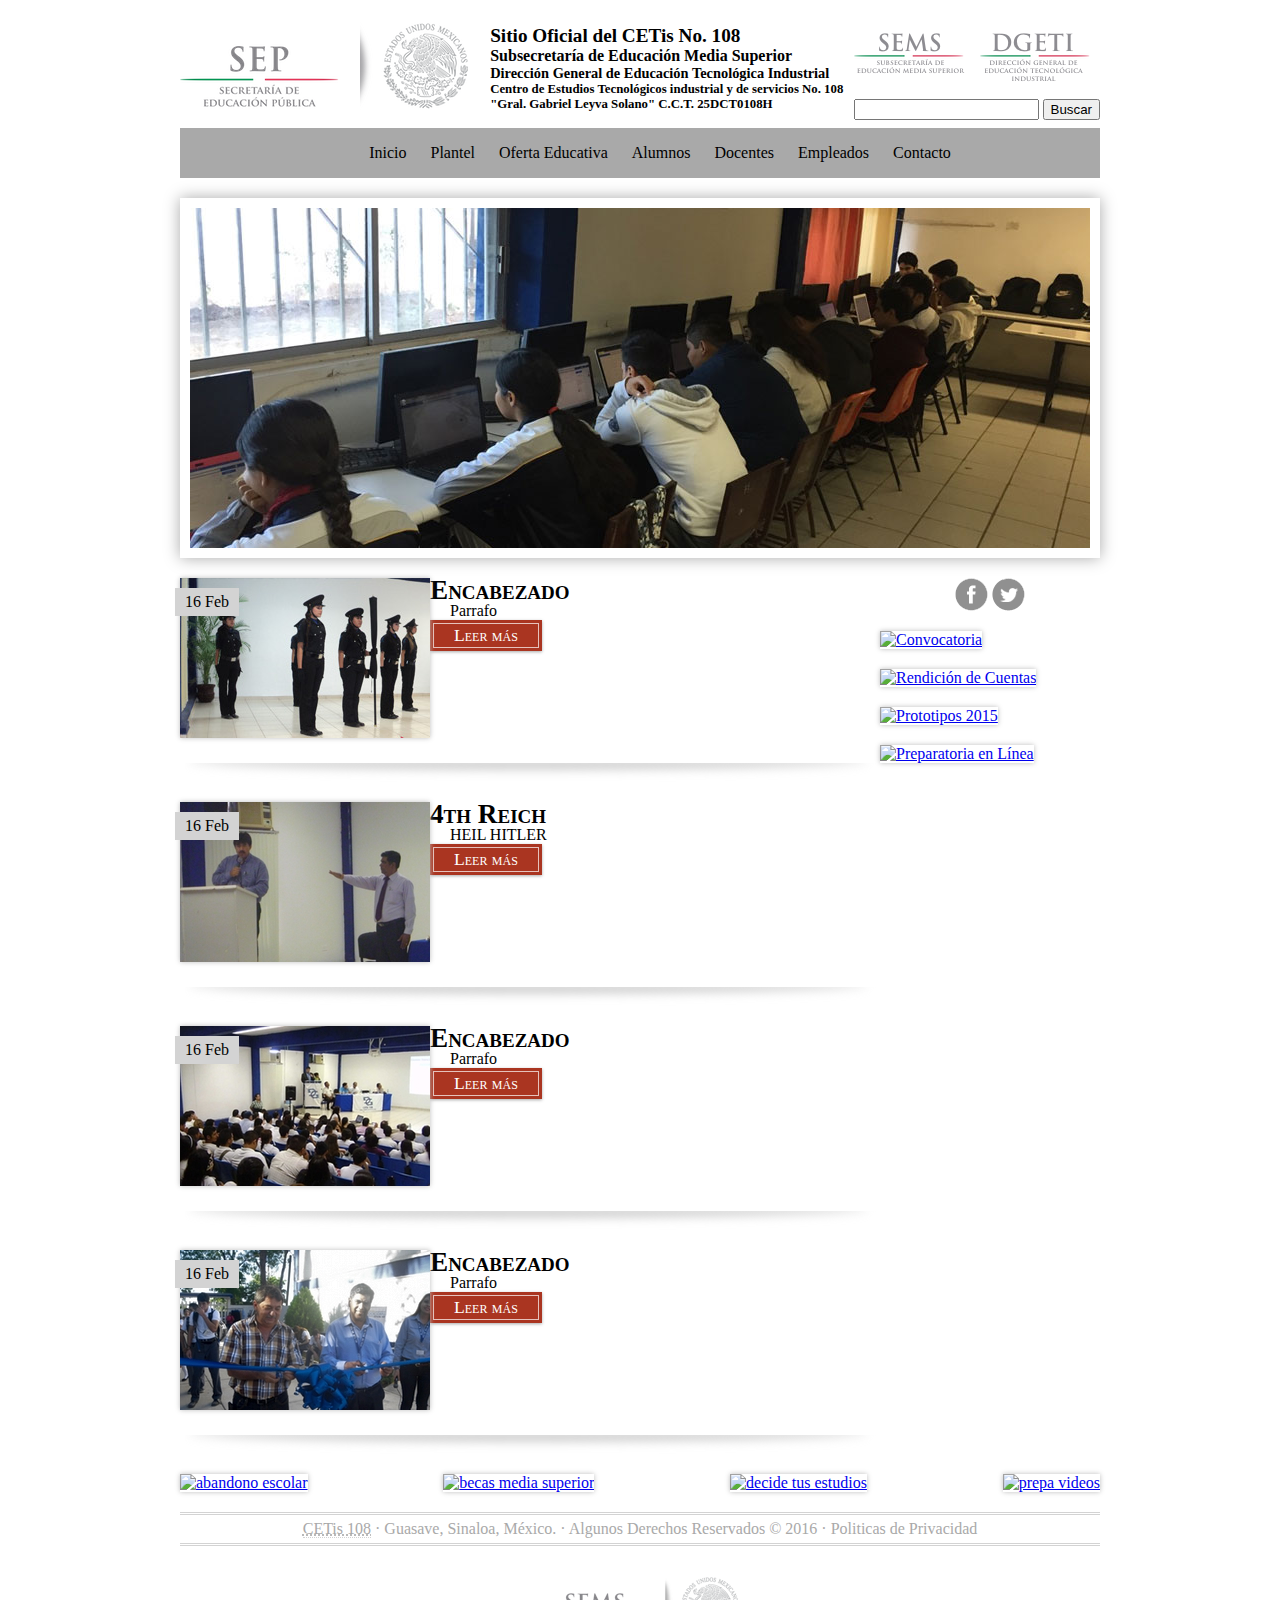
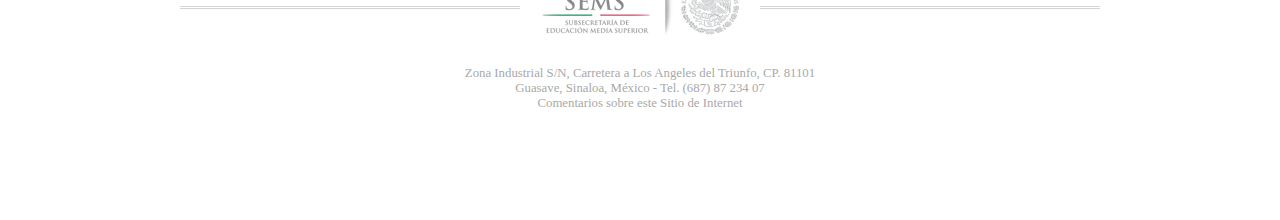
==== commit 924f1872: "ID "publicidad" cambiado a "barra-lateral"" ====
--- a/12_proyecto_web/index.html
+++ b/12_proyecto_web/index.html
@@ -125,10 +125,10 @@
             </div>
         </article>
     </section>
-	<aside id="publicidad">
+	<aside id="barra-lateral">
                 <div id="redes-sociales">
-                <a href="http://facebook.com/cetis108" class="facebook">Facebook</a>
-                <a href="http://twitter" class="twitter">Twitter</a>
+                <a href="http://facebook.com/cetis108" class="facebook">https://www.facebook.com/CETis108</a>
+                <a href="http://twitter" class="twitter">https://twitter.com/CETis108oficial</a>
                 </div>
                 <a href="#">
                     <img class="sombra-imagen" src="images/publicidad/banner-cdeciencia.png" alt="Convocatoria" width="220px">
--- a/12_proyecto_web/css/styles.css
+++ b/12_proyecto_web/css/styles.css
@@ -66,7 +66,7 @@
 	}
 #notas-secundarias article{
     display: flex;
-    background-image: url('/images/separador-nota-secundaria.png');
+    background-image: url('../images/separador.png');
     background-repeat: no-repeat;
     background-position: bottom;
     padding-bottom: 40px;
@@ -94,14 +94,14 @@
     background-color: lightgray;
     left: -5px;
 }
-#publicidad {
+#barra-lateral {
     height: 300px;
     width: 220px;
     display: inline-block;
     float: right;
 }
 
-#publicidad img {
+#barra-lateral img {
     margin-bottom: 10px;
     margin-top: 10px;
 }
